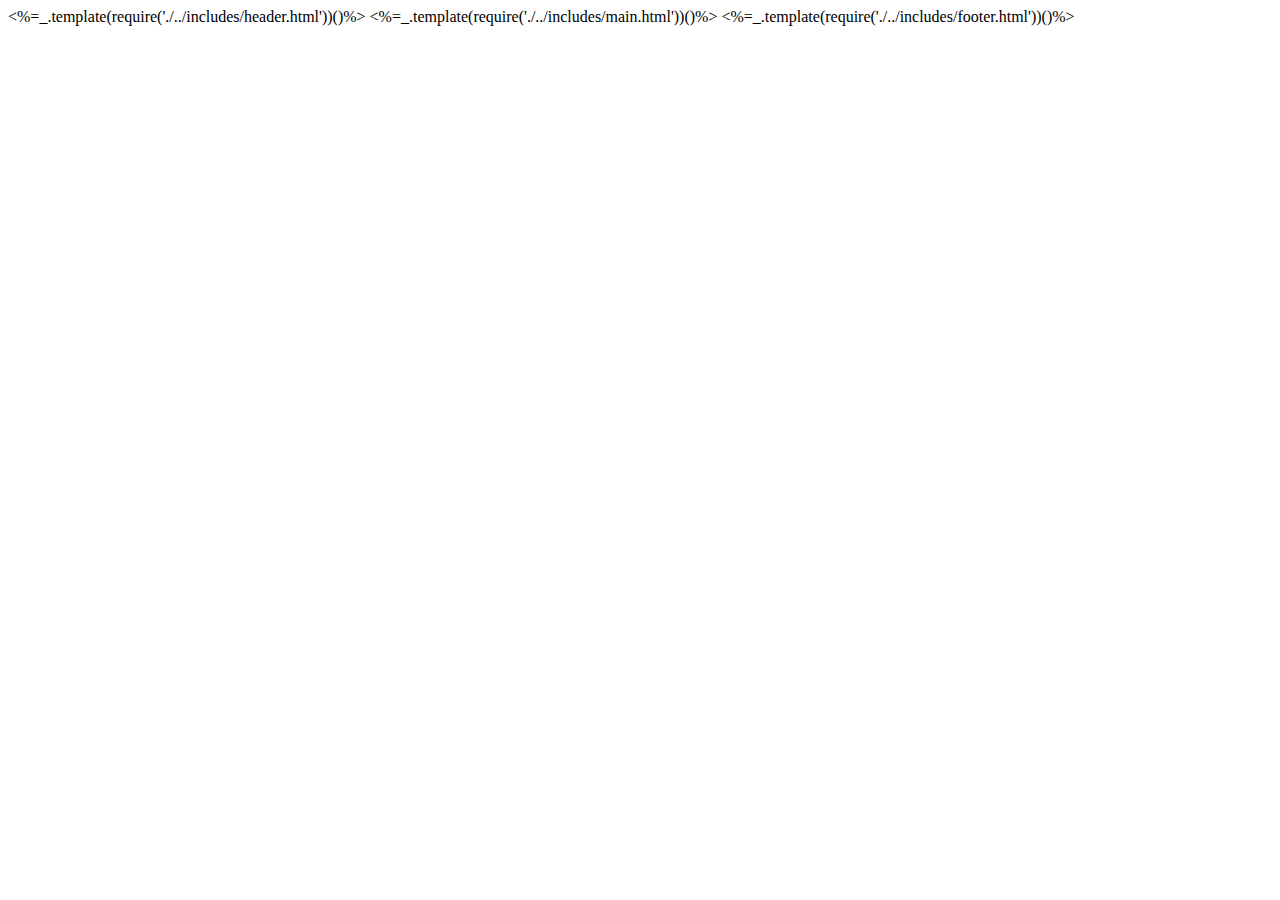
==== src/pages/views/index.html @ 5e1681ed "1st commit" ====
<!DOCTYPE html>
<html lang="en">
  <head>
    <meta charset="UTF-8" />
    <meta name="viewport" content="width=device-width, initial-scale=1.0" />
    <title>TITLE</title>
  </head>
  <body>
    <%=_.template(require('./../includes/header.html'))()%> 
    
    <%=_.template(require('./../includes/main.html'))()%> 
    
    <%=_.template(require('./../includes/footer.html'))()%>
  </body>
</html>
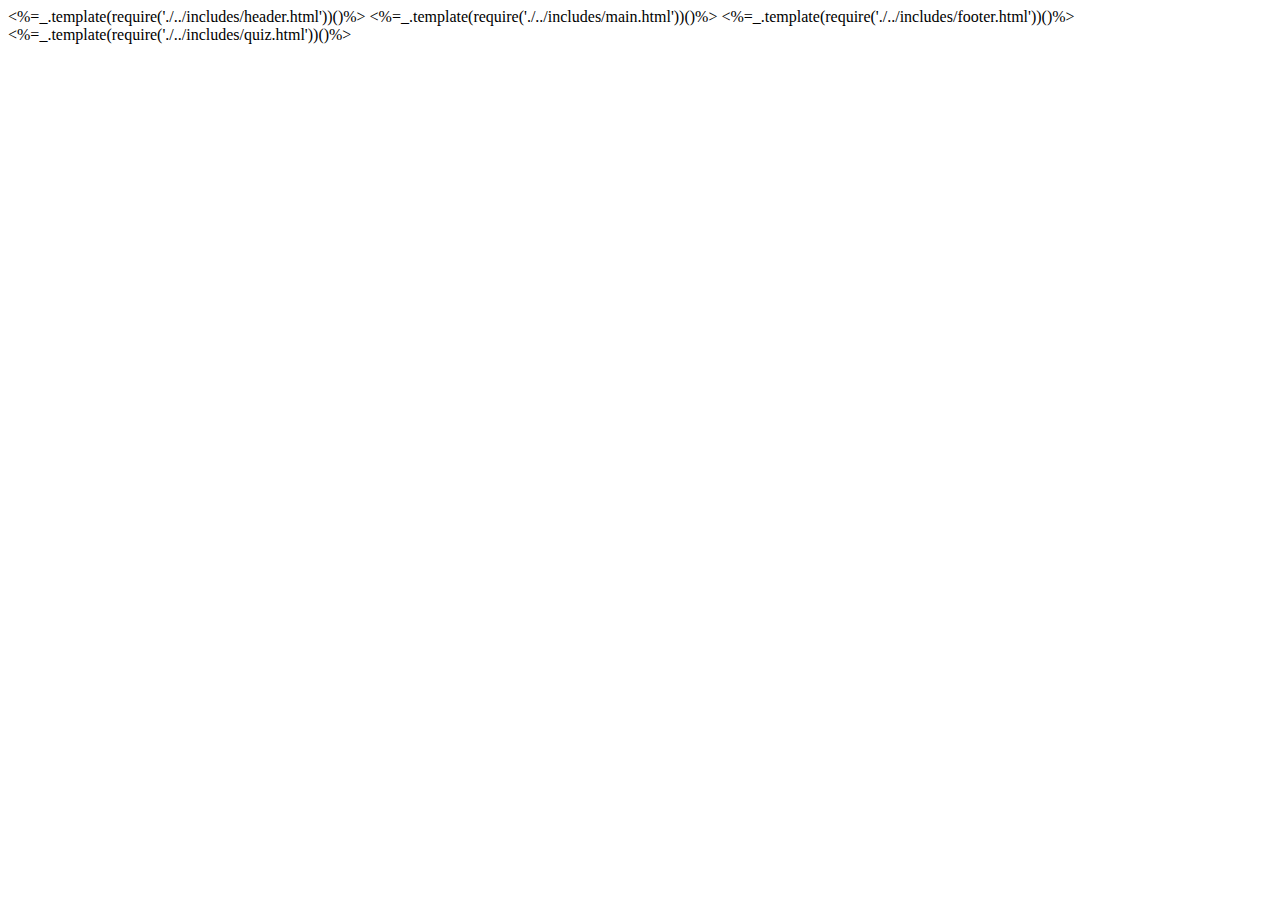
==== commit 958c51cd: "закончил верстку" ====
--- a/src/pages/views/index.html
+++ b/src/pages/views/index.html
@@ -6,10 +6,9 @@
     <title>TITLE</title>
   </head>
   <body>
-    <%=_.template(require('./../includes/header.html'))()%> 
-    
-    <%=_.template(require('./../includes/main.html'))()%> 
-    
+    <%=_.template(require('./../includes/header.html'))()%>
+    <%=_.template(require('./../includes/main.html'))()%>
     <%=_.template(require('./../includes/footer.html'))()%>
+    <%=_.template(require('./../includes/quiz.html'))()%>
   </body>
 </html>
